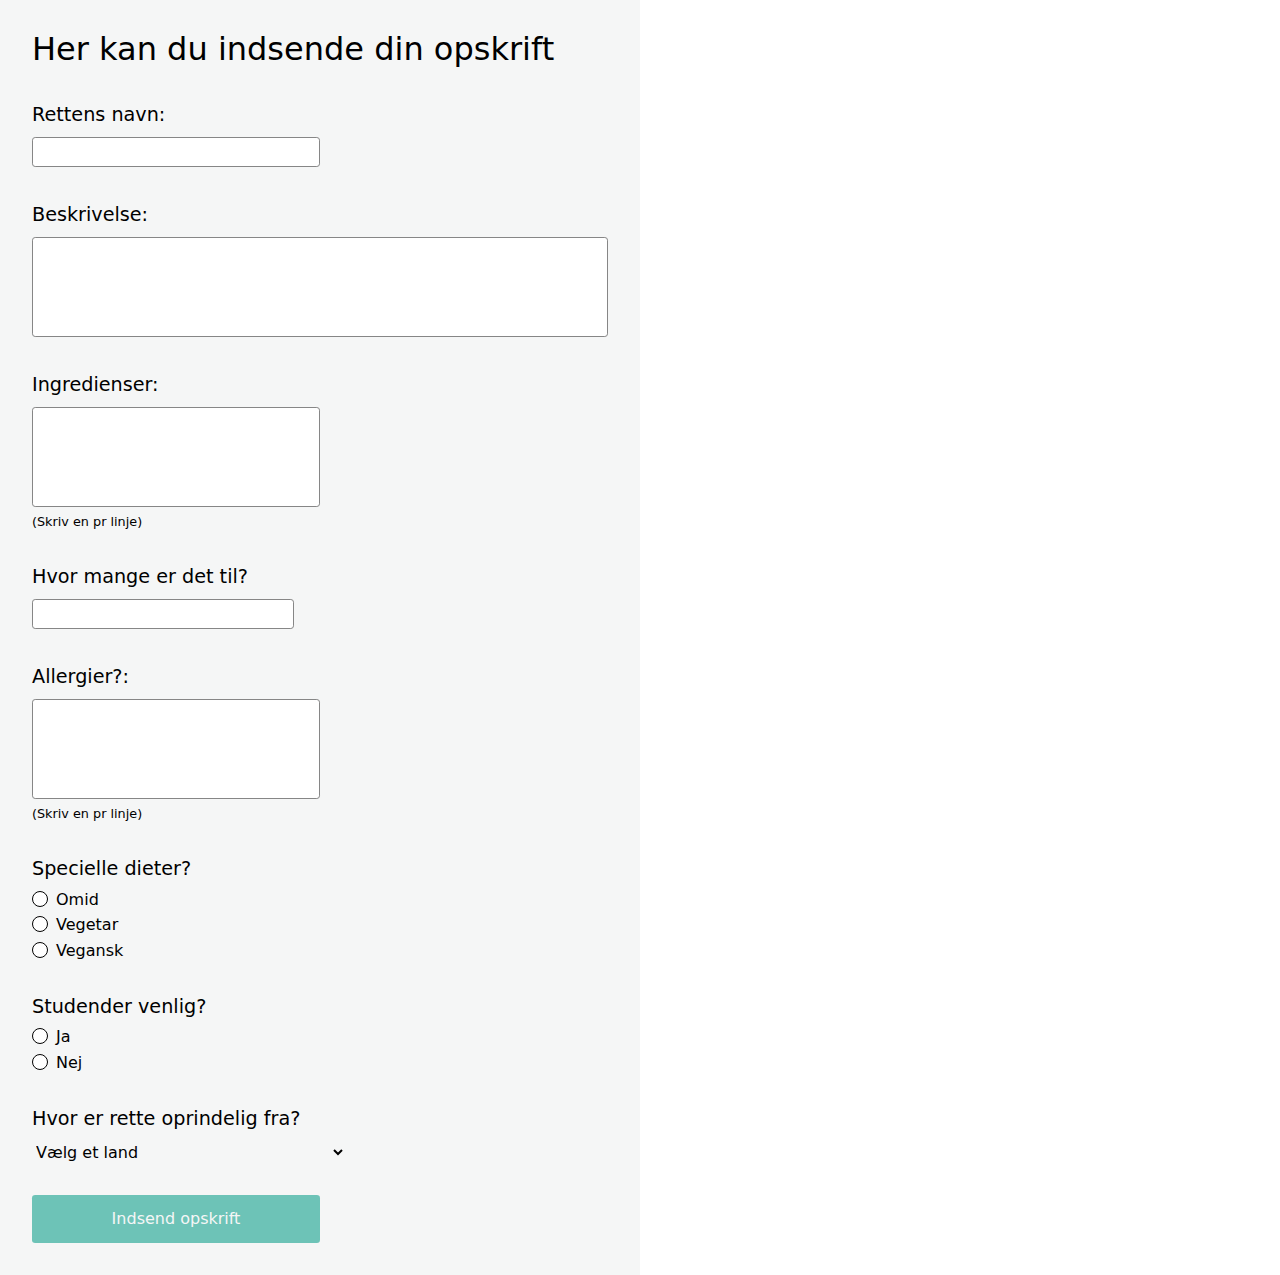
==== index.html @ 2ee40390 "first commit" ====
<!DOCTYPE html>
<html lang="en">

<head>
    <meta charset="UTF-8">
    <meta name="viewport" content="width=device-width, initial-scale=1.0">

    <link rel="stylesheet" href="stylelayers.css">
    <script type="module" src="script.js"></script>
    <title>Forms</title>
</head>

<body>
    <header></header>
    <main>

        <form action="" aria-label="Formular for indsendelse af opskrifter">
            <h1>Her kan du indsende din opskrift</h1>
            <label for="form_name">
                <h2>Rettens navn:</h2>
                <input type="text" name="name" id="form_name" inputmode="text" placeholder=" " required>
                <p class="error">Error</p>
            </label>
            <label for="form_description">
                <h2>Beskrivelse:</h2>
                <textarea name="description" id="form_description" cols="auto" rows="5" inputmode="text" placeholder=" "
                    required></textarea>
                <p class="error">Error</p>
            </label>
            <label for="form_ingredients">
                <h2 aria-describedby="ingredienser_info">Ingredienser:</h2>
                <textarea name="ingredients" id="form_ingredients" cols="auto" rows="5" inputmode="text" placeholder=" "
                    required></textarea>
                <p id="ingredienser_info">(Skriv en pr linje)</p>
                <p class="error">Error</p>
            </label>
            <label for="form_serves">
                <h2>Hvor mange er det til?</h2>
                <input type="text" name="serves" id="form_serves" pattern="\d+" inputmode=" numeric" placeholder=" "
                    required>
                <p class="error">Error</p>
            </label>

            <label for="form_allerges">
                <h2 aria-describedby="allerges_info">Allergier?:</h2>
                <textarea name="allerges" id="form_allerges" cols="auto" rows="5" inputmode="text" placeholder=" "
                    required></textarea>
                <p id="ingredienser_info">(Skriv en pr linje)</p>
                <p class="error">Error</p>
            </label>


            <fieldset>
                <legend>
                    <h2>Specielle dieter?</h2>
                </legend>
                <div>
                    <label for="meat">
                        <input type="radio" name="diet" id="meat" value="Omid" placeholder=" " required>
                        Omid
                    </label>
                    <label for="vegtarian">
                        <input type="radio" name="diet" id="vegtarian" value="Vegetarisk" placeholder=" " required>
                        Vegetar
                    </label>
                    <label for="vegan">
                        <input type="radio" name="diet" id="vegan" value="Vegansk" placeholder=" " required>
                        Vegansk
                    </label>
                </div>
                <p class="error">Error</p>
            </fieldset>


            <fieldset>
                <legend>
                    <h2>Studender venlig?</h2>
                </legend>
                <div>
                    <label for="form_studentFriendly_yes">
                        <input type="radio" name="studentFriendly" id="form_studentFriendly_yes" placeholder=" "
                            value="yes" required>
                        Ja
                    </label>
                    <label for="form_studentFriendly_no">
                        <input type="radio" name="studentFriendly" id="form_studentFriendly_no" placeholder=" "
                            value="no" required>
                        Nej
                    </label>
                </div>
                <p class="error">Error</p>
            </fieldset>

            <label for="form_origin">
                <h2>Hvor er rette oprindelig fra?</h2>
                <select name="origin" id="form_origin" placeholder=" " required>
                    <option value="" placeholder=" ">Vælg et land</option>
                    <option value="1">1</option>
                    <option value="2">2</option>
                    <option value="3">3</option>
                </select>
                <p class="error">Error</p>
            </label>

            <button type="submit">Indsend opskrift</button>
        </form>
        <section>
        </section>
        <template>
            <article>
                <div class="flow-space">
                    <h2 data-name>Her er rettens navn</h2>
                    <p data-description>Lorem ipsum dolor, sit amet consectetur adipisicing elit. Commodi labore
                        dolore nihil totam ullam fugiat dolorem magnam a doloribus autem omnis officia iste ea,
                        repellendus culpa corporis, optio officiis excepturi?
                        Repellendus repudiandae dignissimos </p>
                    <p>Rette er fra: <span data-origin></span></p>
                    <p>Retten er: <span data-diet></span></p>
                    <p>Retten er til <span data-serves></span> personer</p>
                    <p data-studenFriendly>Studen Friendly</p>
                </div>
                <div>
                    <h3>Ingredienser:</h3>
                    <ul data-ingridiens>
                    </ul>
                </div>
                <div>
                    <h3>Allergier:</h3>
                    <ul data-allerges>

                    </ul>
                </div>
                <div class="btns">
                    <button data-id="" data-action="delete" type="button">Slet</button>
                    <button data-id="" data-action="update" type="button">Rediger</button>
                </div>
            </article>
        </template>

    </main>
    <footer></footer>
</body>

</html>
---- stylelayers.css ----
@layer reset, global, components, states;
@import url(reset.css) layer(reset);

@layer global {
  :root {
    --primary-color: #f5f6f6;
    --secondary-color: #6dc3b7;
    --primary-color-form: #ffffff;
    --vaild-color: #6dc3b747;
    --invalid-color: #ff00003d;
    --valid-icon: url(valid.svg);
    --invalid-icon: url(invalid.svg);

    --step--1: clamp(0.8rem, 0.7847rem + 0.0765cqi, 0.844rem);
    --step-0: clamp(1rem, 0.9565rem + 0.2174cqi, 1.125rem);
    --step-1: clamp(1.25rem, 1.1632rem + 0.4341cqi, 1.4996rem);
    --step-2: clamp(1.5625rem, 1.4107rem + 0.7591cqi, 1.999rem);
    --step-3: clamp(1.9531rem, 1.7056rem + 1.2375cqi, 2.6647rem);
    --step-4: clamp(2.4414rem, 2.0551rem + 1.9315cqi, 3.552rem);
    --step-5: clamp(3.0518rem, 2.4663rem + 2.9271cqi, 4.7348rem);
  }

  main {
    display: grid;
    grid-template-columns: repeat(2, 1fr);
  }

  h1 {
    font-size: 2rem;
  }
  h2 {
    font-size: 1.2rem;
  }

  p {
    font-size: 0.8rem;
  }

  legend {
    inline-size: 100%;
  }

  form {
    background: var(--primary-color);
    padding: 2rem;
    display: grid;
    grid: auto/ 1fr;
    place-content: start;
    gap: 2rem;
    inline-size: max(20rem, 100%);
  }
  label {
    display: grid;
    gap: 0.5rem;
  }

  input,
  textarea {
    background: var(--primary-color-form);
    border: 1px solid rgb(134, 134, 134);
    border-radius: 0.2rem;
  }

  .flow-space {
    > * + * {
      margin-block-start: var(--flow-space, 0.5rlh);
    }
  }
}

@layer components {
  @supports (field-sizing: content) {
    textarea {
      field-sizing: content;
      min-block-size: 100px;
    }
  }

  h2 {
    display: flex;
    gap: 1rem;
    align-items: center;
  }

  h2::after {
    content: "";
    width: 30px;
    height: 30px;
    background-image: var(--icon);
  }

  input[type="text"] {
    block-size: 30px;
  }

  [for="form_serves"] {
    inline-size: fit-content;
  }
  [for="form_name"] {
    inline-size: 50%;
  }
  [for="form_ingredients"],
  [for="form_allerges"] {
    inline-size: 50%;
  }

  input[type="text"],
  input[type="number"] {
    block-size: 30px;
  }
  input[type="number"]::-webkit-inner-spin-button,
  input[type="number"]::-webkit-outer-spin-button {
    appearance: none;
  }

  label:has(input[type="radio"]) {
    display: grid;
    grid: auto/ auto-flow 0.3fr;
    inline-size: fit-content;
  }

  input[type="radio"] {
    display: grid;
    place-content: center;
    appearance: none;
    background: var(--primary-color-form);
    margin: 0;
    font: inherit;
    width: 1rem;
    height: 1rem;
    border: 1px solid black;
    border-radius: calc(infinity * 1px);
  }

  input[type="radio"]::before {
    content: "";
    width: 0.5em;
    height: 0.5em;
    border-radius: calc(infinity * 1px);
    transform: scale(0);
    transition: 120ms transform ease-in-out;
    box-shadow: inset 1rem 1rem var(--secondary-color);
  }

  input[type="radio"]:checked::before {
    transform: scale(1);
  }

  label[for="form_origin"] {
    place-self: start;
  }

  fieldset {
    div {
      margin-block-start: 0.3rlh;
      display: grid;
      gap: 0.5rem;
    }
  }

  button {
    background: var(--secondary-color);
    color: var(--primary-color);
    border-radius: 0.2rem;
    inline-size: 50%;
    block-size: 3rem;
    transition: all 0.3s ease-out;

    &:hover {
      background: #4b9087;
    }
  }

  .error {
    display: none;
    color: var(--invalid-color);
  }

  /**********CARD*******************/

  section {
    display: grid;
    gap: 1rem;
    block-size: fit-content;
  }

  article {
    background: #a6bfb1;
    padding: 2rem;
    display: grid;
    gap: 1rem;
    align-self: start;
    ul {
      margin: 0;
    }

    h2 {
      font-size: var(--step-3);
    }

    h3 {
      font-size: var(--step-1);
    }

    p:first-of-type {
      font-size: var(--step-0);
    }

    p:nth-of-type(n + 3) {
      --flow-space: 0.1rlh;
    }

    p:last-of-type {
      --flow-space: 0.5rlh;
    }

    .btns {
      display: flex;
      gap: 1rem;
    }

    [data-studenFriendly] {
      background: #344c30;
      color: white;
      inline-size: fit-content;
      padding: 0.5rem;
      border-radius: 10px;
    }
  }
}

@layer states {
  label:has(:user-valid):not(:focus, :placeholder-shown) {
    input,
    textarea,
    select {
      outline: 1px solid var(--secondary-color);
      background: var(--vaild-color);
    }
    /*   fieldset:has(> div > &) {
    h2::after {
      --icon: var(--valid-icon);
    }
  } */

    input[type="checkbox"] {
      background: none;
    }
    h2::after {
      --icon: var(--valid-icon);
    }
  }

  label:has(:user-invalid):not(:focus, :placeholder-shown),
  fieldset:has(:user-invalid):not(:focus, :placeholder-shown) {
    input,
    textarea,
    select {
      outline: 1px solid rgba(255, 0, 0, 0.282);
      background: var(--invalid-color);
      animation: shake 0.8s cubic-bezier(0.455, 0.03, 0.515, 0.955) both;
    }
    h2::after {
      --icon: var(--invalid-icon);
    }

    .error {
      display: block;
    }
  }

  fieldset:has(:checked:not(:focus)) {
    h2::after {
      --icon: var(--valid-icon);
    }
  }

  input:focus,
  textarea:focus,
  select:focus {
    outline: 1px solid var(--secondary-color);
    box-shadow: 0 20px 25px -5px rgba(0, 0, 0, 0.1), 0 10px 10px -5px rgba(0, 0, 0, 0.04);
  }
}

@media (width < 700px) {
  main {
    grid-template-columns: 1fr;
  }
}

/* invalid:not(:focus, :placeholder-shown)

vailid:not(:focus)

placeholder opacity 0 eller sæt et mellemrum i html  

+ eller ~(så vælger den bare et efterfølgende) error for at få vist fejl hvis du sætter det på øverste linje her 

user-invalid og user-valid - går ind og erstatter ovenstående men er meget nyt

@supports selector(:has(+*)  spørg om browser undersøttter dette gør dette eller sæt @support not hvis du vil lave regle hvis browser ikke undersøtter

brug after til at sætte et svg element ind 

@layer reset, components, states

@components{}
@states{}
*/
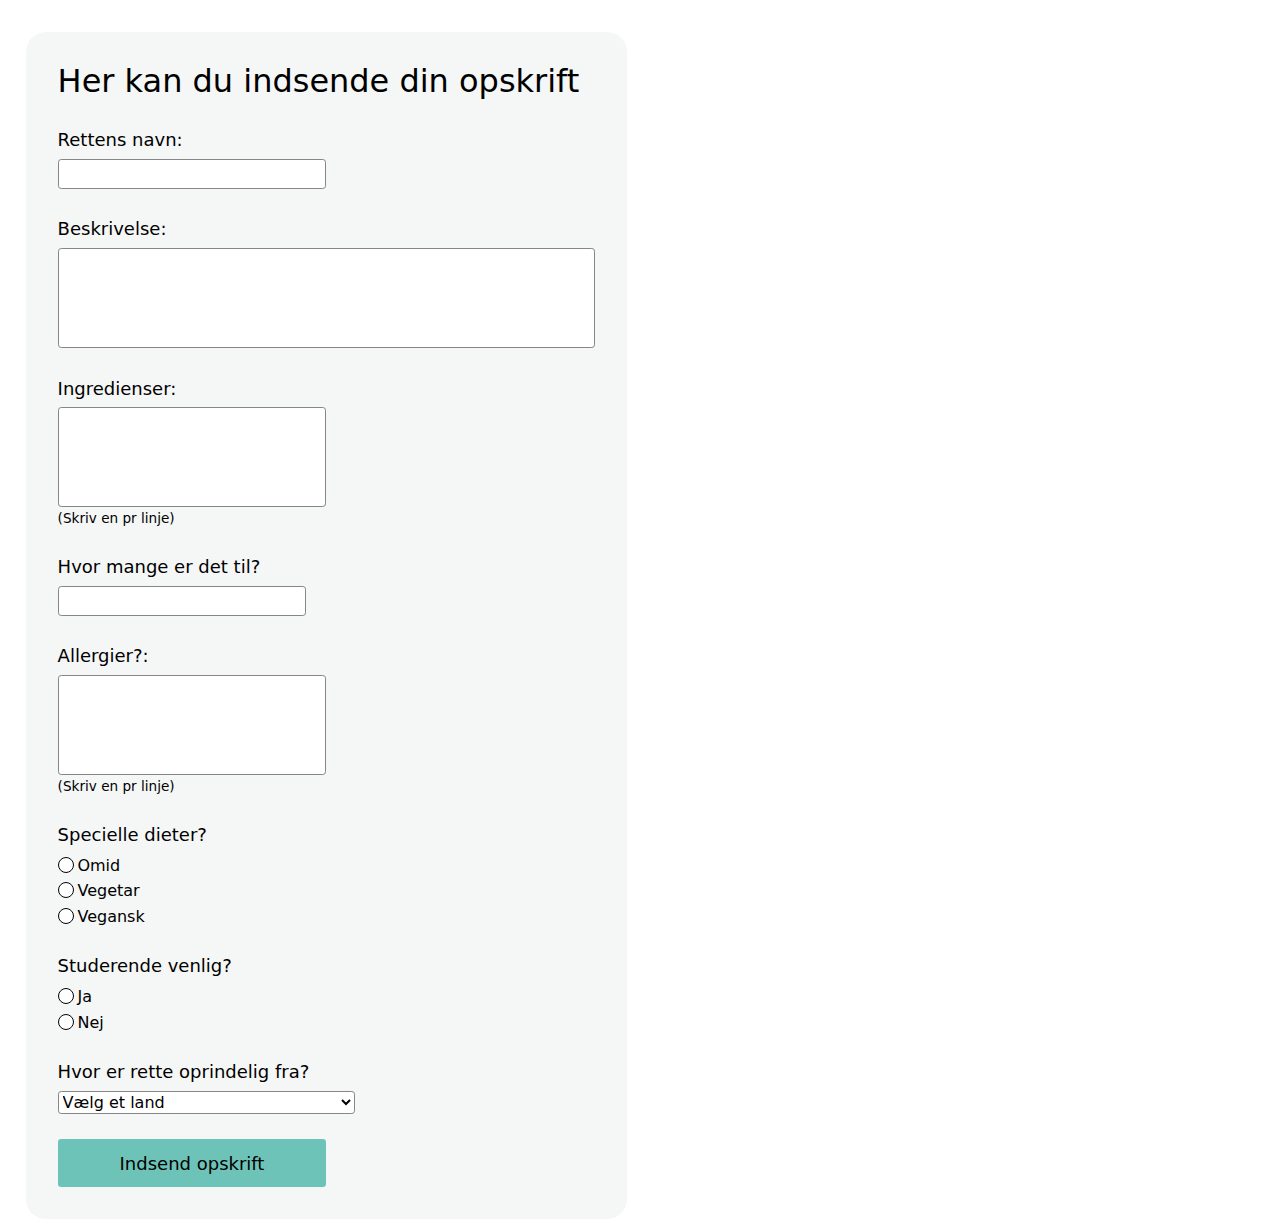
==== commit 16f18445: "styling" ====
--- a/index.html
+++ b/index.html
@@ -19,26 +19,26 @@
             <label for="form_name">
                 <h2>Rettens navn:</h2>
                 <input type="text" name="name" id="form_name" inputmode="text" placeholder=" " required>
-                <p class="error">Error</p>
+                <p class="error">Du mangler at angive rettens navn</p>
             </label>
             <label for="form_description">
                 <h2>Beskrivelse:</h2>
                 <textarea name="description" id="form_description" cols="auto" rows="5" inputmode="text" placeholder=" "
                     required></textarea>
-                <p class="error">Error</p>
+                <p class="error">Du mangler at beskrive retten</p>
             </label>
             <label for="form_ingredients">
                 <h2 aria-describedby="ingredienser_info">Ingredienser:</h2>
                 <textarea name="ingredients" id="form_ingredients" cols="auto" rows="5" inputmode="text" placeholder=" "
                     required></textarea>
                 <p id="ingredienser_info">(Skriv en pr linje)</p>
-                <p class="error">Error</p>
+                <p class="error">Du mangler at angive ingridienser</p>
             </label>
             <label for="form_serves">
                 <h2>Hvor mange er det til?</h2>
                 <input type="text" name="serves" id="form_serves" pattern="\d+" inputmode=" numeric" placeholder=" "
                     required>
-                <p class="error">Error</p>
+                <p class="error">Du mangler at angive antal personer</p>
             </label>
 
             <label for="form_allerges">
@@ -46,7 +46,7 @@
                 <textarea name="allerges" id="form_allerges" cols="auto" rows="5" inputmode="text" placeholder=" "
                     required></textarea>
                 <p id="ingredienser_info">(Skriv en pr linje)</p>
-                <p class="error">Error</p>
+                <p class="error">Du mangler at angive allagier</p>
             </label>
 
 
@@ -68,13 +68,13 @@
                         Vegansk
                     </label>
                 </div>
-                <p class="error">Error</p>
+                <p class="error">Du mangler at angive om retten er omid,vegetarisk eller vegansk</p>
             </fieldset>
 
 
             <fieldset>
                 <legend>
-                    <h2>Studender venlig?</h2>
+                    <h2>Studerende venlig?</h2>
                 </legend>
                 <div>
                     <label for="form_studentFriendly_yes">
@@ -88,7 +88,7 @@
                         Nej
                     </label>
                 </div>
-                <p class="error">Error</p>
+                <p class="error">Du mangler at angive om retten er venlig for studerende </p>
             </fieldset>
 
             <label for="form_origin">
@@ -99,10 +99,11 @@
                     <option value="2">2</option>
                     <option value="3">3</option>
                 </select>
-                <p class="error">Error</p>
+                <p class="error">Du mangler at angive hvilket land retten er fra</p>
             </label>
 
-            <button type="submit">Indsend opskrift</button>
+            <button id="btn-send" type="submit">Indsend opskrift</button>
+            <button id="btn-update" type="submit">Updater</button>
         </form>
         <section>
         </section>
@@ -120,15 +121,17 @@
                     <p data-studenFriendly>Studen Friendly</p>
                 </div>
                 <div>
-                    <h3>Ingredienser:</h3>
-                    <ul data-ingridiens>
-                    </ul>
-                </div>
-                <div>
-                    <h3>Allergier:</h3>
-                    <ul data-allerges>
+                    <div>
+                        <h3>Ingredienser</h3>
+                        <ul data-ingridiens>
+                        </ul>
+                    </div>
+                    <div>
+                        <h3>Allergier</h3>
+                        <ul data-allerges>
 
-                    </ul>
+                        </ul>
+                    </div>
                 </div>
                 <div class="btns">
                     <button data-id="" data-action="delete" type="button">Slet</button>
--- a/stylelayers.css
+++ b/stylelayers.css
@@ -7,33 +7,40 @@
     --secondary-color: #6dc3b7;
     --primary-color-form: #ffffff;
     --vaild-color: #6dc3b747;
-    --invalid-color: #ff00003d;
+    --invalid-color: rgba(255, 0, 0, 0.282);
+    --error-color: rgb(255, 0, 0);
     --valid-icon: url(valid.svg);
     --invalid-icon: url(invalid.svg);
 
-    --step--1: clamp(0.8rem, 0.7847rem + 0.0765cqi, 0.844rem);
+    --step--1: clamp(0.85rem, 0.7847rem + 0.0765cqi, 0.944rem);
     --step-0: clamp(1rem, 0.9565rem + 0.2174cqi, 1.125rem);
     --step-1: clamp(1.25rem, 1.1632rem + 0.4341cqi, 1.4996rem);
     --step-2: clamp(1.5625rem, 1.4107rem + 0.7591cqi, 1.999rem);
     --step-3: clamp(1.9531rem, 1.7056rem + 1.2375cqi, 2.6647rem);
-    --step-4: clamp(2.4414rem, 2.0551rem + 1.9315cqi, 3.552rem);
-    --step-5: clamp(3.0518rem, 2.4663rem + 2.9271cqi, 4.7348rem);
   }
 
   main {
     display: grid;
     grid-template-columns: repeat(2, 1fr);
+    margin-block-start: 2rem;
+    margin-inline: 2cqi;
+    justify-content: center;
+    gap: 2cqi;
   }
 
   h1 {
-    font-size: 2rem;
+    font-size: var(--step-2);
   }
   h2 {
-    font-size: 1.2rem;
+    font-size: var(--step-0);
   }
 
   p {
-    font-size: 0.8rem;
+    font-size: var(--step--1);
+  }
+
+  ul {
+    padding-left: 1rem;
   }
 
   legend {
@@ -43,19 +50,21 @@
   form {
     background: var(--primary-color);
     padding: 2rem;
+    border-radius: 20px;
     display: grid;
     grid: auto/ 1fr;
     place-content: start;
-    gap: 2rem;
+    gap: max(0.7rem, 2cqi);
     inline-size: max(20rem, 100%);
   }
   label {
     display: grid;
-    gap: 0.5rem;
+    gap: 0.3cqi;
   }
 
   input,
-  textarea {
+  textarea,
+  select {
     background: var(--primary-color-form);
     border: 1px solid rgb(134, 134, 134);
     border-radius: 0.2rem;
@@ -63,7 +72,7 @@
 
   .flow-space {
     > * + * {
-      margin-block-start: var(--flow-space, 0.5rlh);
+      margin-block-start: var(--flow-space, 0.3rlh);
     }
   }
 }
@@ -104,13 +113,8 @@
     inline-size: 50%;
   }
 
-  input[type="text"],
-  input[type="number"] {
+  input[type="text"] {
     block-size: 30px;
-  }
-  input[type="number"]::-webkit-inner-spin-button,
-  input[type="number"]::-webkit-outer-spin-button {
-    appearance: none;
   }
 
   label:has(input[type="radio"]) {
@@ -154,13 +158,14 @@
     div {
       margin-block-start: 0.3rlh;
       display: grid;
-      gap: 0.5rem;
+      gap: max(0.5rem, 0.5cqi);
     }
   }
 
   button {
     background: var(--secondary-color);
-    color: var(--primary-color);
+    color: #000;
+    font-size: var(--step-0);
     border-radius: 0.2rem;
     inline-size: 50%;
     block-size: 3rem;
@@ -173,7 +178,7 @@
 
   .error {
     display: none;
-    color: var(--invalid-color);
+    color: var(--error-color);
   }
 
   /**********CARD*******************/
@@ -186,9 +191,10 @@
 
   article {
     background: #a6bfb1;
-    padding: 2rem;
-    display: grid;
-    gap: 1rem;
+    padding: max(1.5rem, 2cqi);
+    border-radius: 20px;
+    display: grid;
+    gap: 2cqi;
     align-self: start;
     ul {
       margin: 0;
@@ -200,6 +206,11 @@
 
     h3 {
       font-size: var(--step-1);
+    }
+
+    & > div:nth-child(2) {
+      display: flex;
+      gap: 5cqi;
     }
 
     p:first-of-type {
@@ -234,8 +245,7 @@
     input,
     textarea,
     select {
-      outline: 1px solid var(--secondary-color);
-      background: var(--vaild-color);
+      outline: 1.5px solid var(--secondary-color);
     }
     /*   fieldset:has(> div > &) {
     h2::after {
@@ -243,9 +253,6 @@
     }
   } */
 
-    input[type="checkbox"] {
-      background: none;
-    }
     h2::after {
       --icon: var(--valid-icon);
     }
@@ -256,8 +263,8 @@
     input,
     textarea,
     select {
-      outline: 1px solid rgba(255, 0, 0, 0.282);
-      background: var(--invalid-color);
+      outline: 1.5px solid var(--invalid-color);
+
       animation: shake 0.8s cubic-bezier(0.455, 0.03, 0.515, 0.955) both;
     }
     h2::after {
@@ -278,8 +285,32 @@
   input:focus,
   textarea:focus,
   select:focus {
-    outline: 1px solid var(--secondary-color);
+    outline: 1.5px solid var(--secondary-color);
     box-shadow: 0 20px 25px -5px rgba(0, 0, 0, 0.1), 0 10px 10px -5px rgba(0, 0, 0, 0.04);
+  }
+}
+
+@keyframes shake {
+  0%,
+  100% {
+    transform: translateX(0);
+  }
+  10%,
+  30%,
+  50%,
+  70% {
+    transform: translateX(-4px);
+  }
+  20%,
+  40%,
+  60% {
+    transform: translateX(4px);
+  }
+  80% {
+    transform: translateX(2px);
+  }
+  90% {
+    transform: translateX(-2px);
   }
 }
 
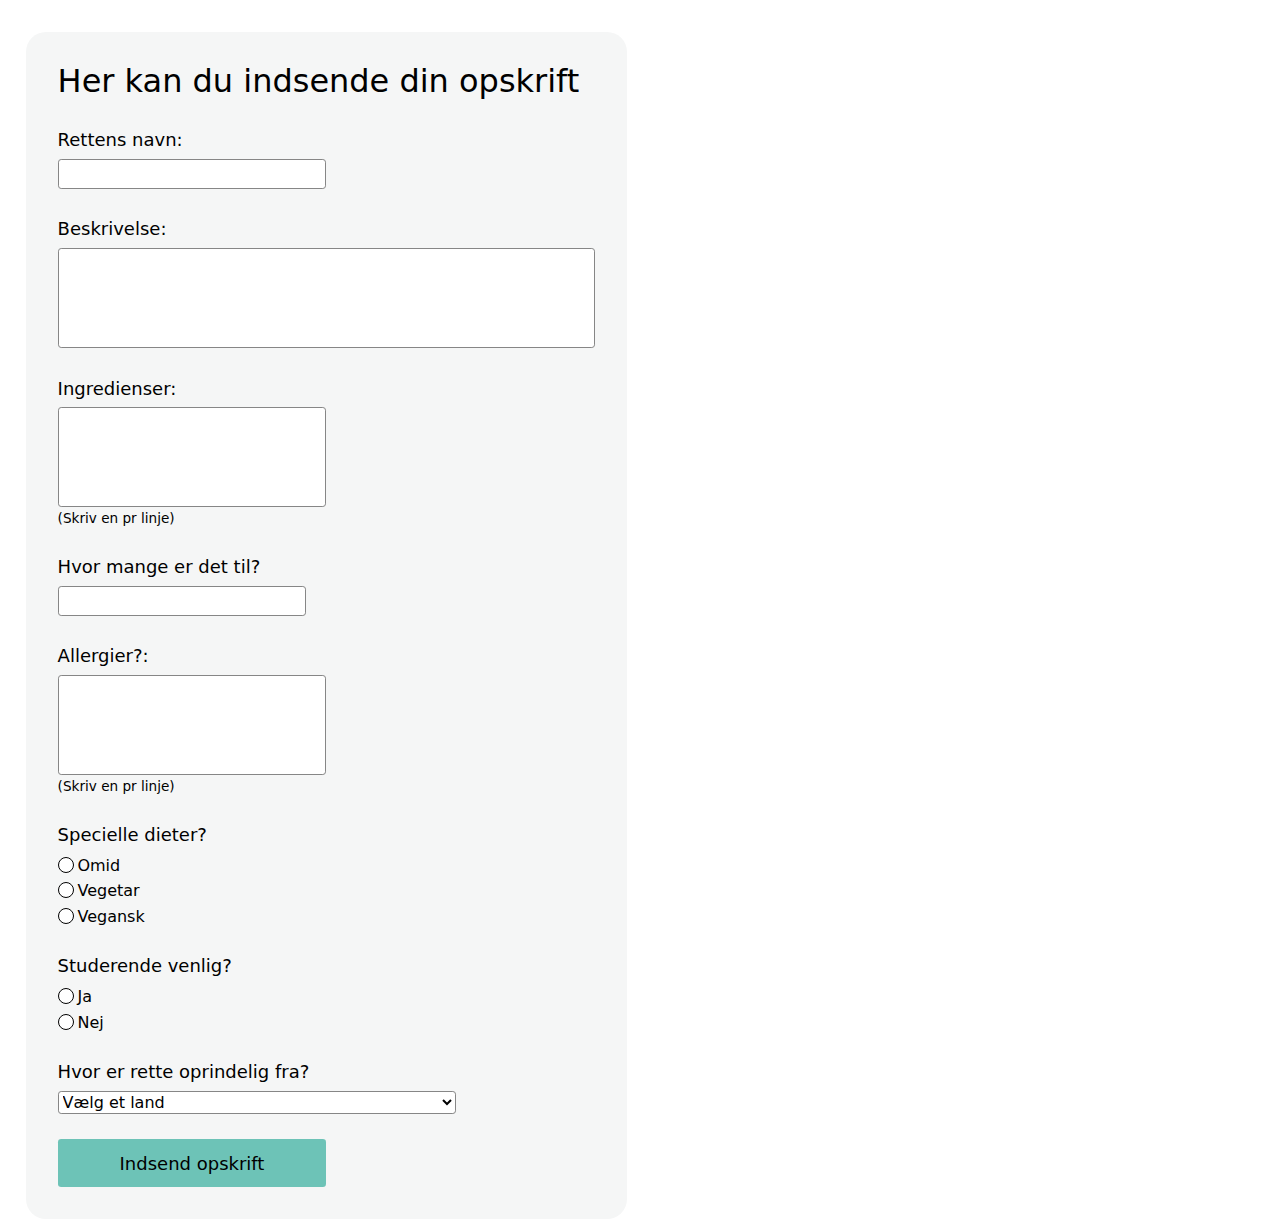
==== commit b9da1258: "indsæt lande" ====
--- a/index.html
+++ b/index.html
@@ -95,15 +95,12 @@
                 <h2>Hvor er rette oprindelig fra?</h2>
                 <select name="origin" id="form_origin" placeholder=" " required>
                     <option value="" placeholder=" ">Vælg et land</option>
-                    <option value="1">1</option>
-                    <option value="2">2</option>
-                    <option value="3">3</option>
                 </select>
                 <p class="error">Du mangler at angive hvilket land retten er fra</p>
             </label>
 
             <button id="btn-send" type="submit">Indsend opskrift</button>
-            <button id="btn-update" type="submit">Updater</button>
+            <button id="btn-update" type="submit">Opdater</button>
         </form>
         <section>
         </section>
